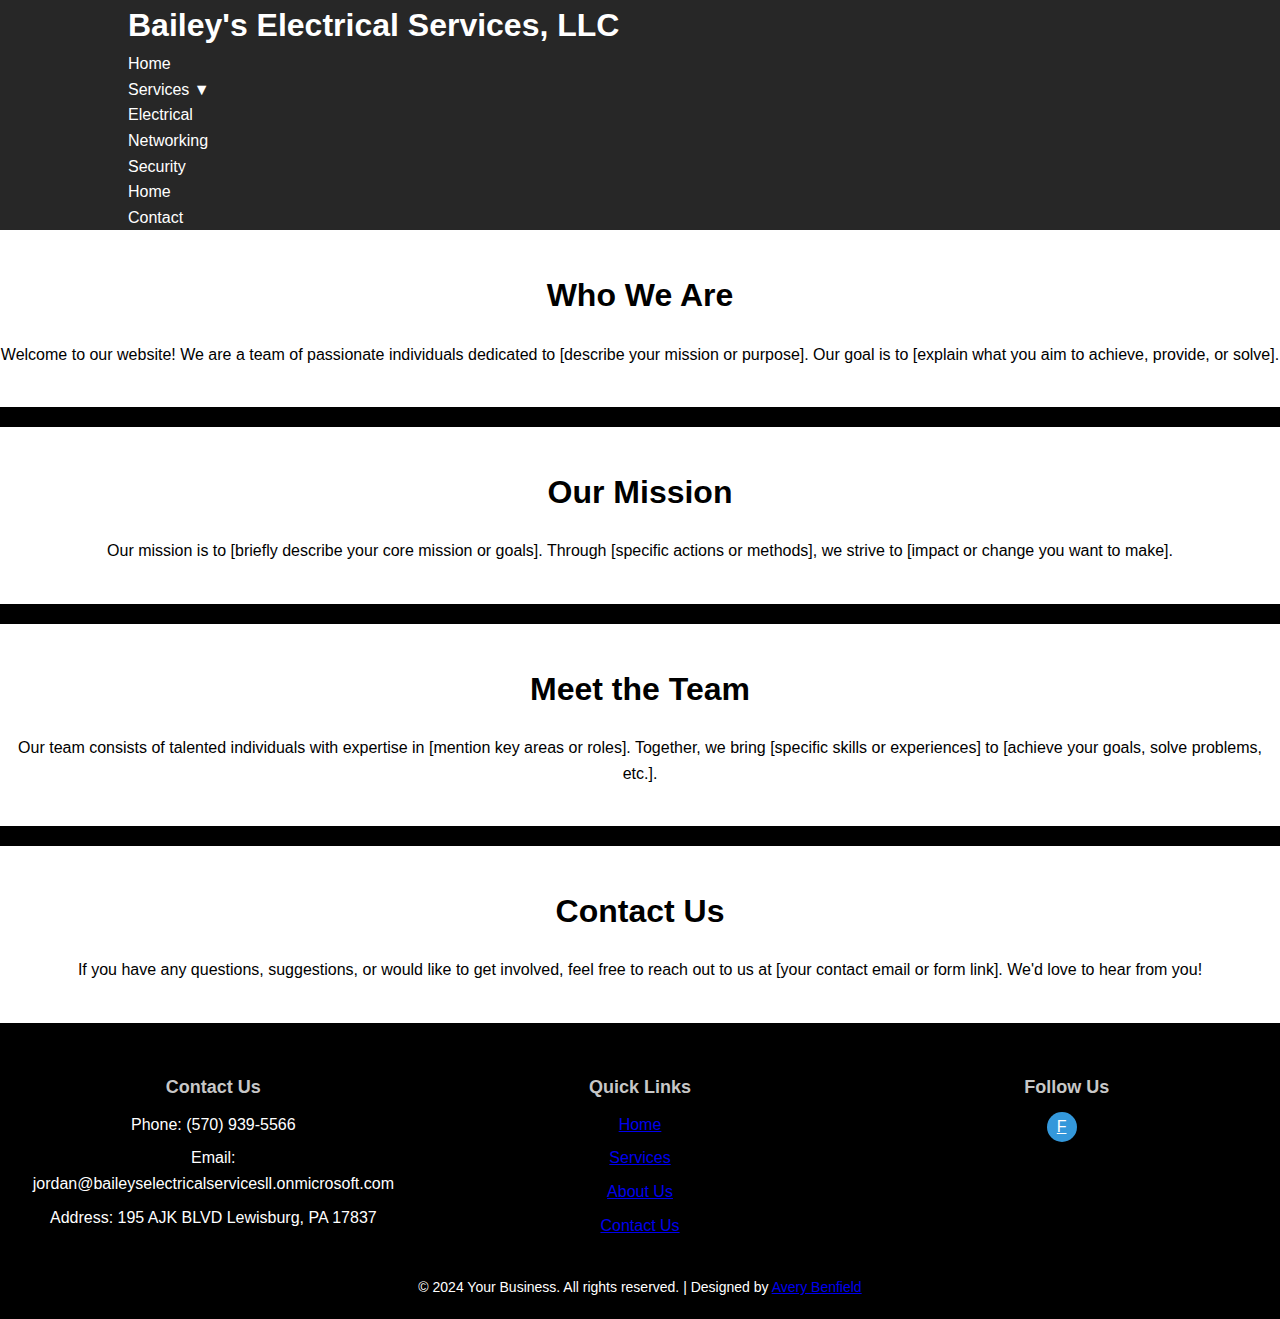
==== about.html @ 6518c1a2 "slideshow" ====
<!DOCTYPE html>
<html lang="en">
  <head>
    <meta charset="UTF-8" />
    <meta name="viewport" content="width=device-width, initial-scale=1.0" />
    <title>About Us</title>
    <link rel="stylesheet" href="styles.css" />
  </head>
  <body>
    <header>
      <div class="container">
        <h1>Bailey's Electrical Services, LLC</h1>
        <nav>
          <ul>
            <li><a href="index.html">Home</a></li>
            <li>
              <a href="Services/services.html">Services ▼</a>
              <ul class="dropdown">
                <li>
                  <a href="Services/services_repo/electrical.html"
                    >Electrical</a
                  >
                </li>
                <li>
                  <a href="Services/services_repo/networking.html"
                    >Networking</a
                  >
                </li>
                <li>
                  <a href="Services/services_repo/security.html">Security</a>
                </li>
                <li>
                  <a href="Services/services_repo/smart_home.html">Home</a>
                </li>
              </ul>
            </li>
            <!-- <li><a href="about.html">About</a></li> -->
            <li><a href="contact.html">Contact</a></li>
          </ul>
        </nav>
      </div>
    </header>

    <main>
      <section class="intro">
        <h2>Who We Are</h2>
        <p>
          Welcome to our website! We are a team of passionate individuals
          dedicated to [describe your mission or purpose]. Our goal is to
          [explain what you aim to achieve, provide, or solve].
        </p>
      </section>

      <section>
        <h2>Our Mission</h2>
        <p>
          Our mission is to [briefly describe your core mission or goals].
          Through [specific actions or methods], we strive to [impact or change
          you want to make].
        </p>
      </section>

      <section>
        <h2>Meet the Team</h2>
        <p>
          Our team consists of talented individuals with expertise in [mention
          key areas or roles]. Together, we bring [specific skills or
          experiences] to [achieve your goals, solve problems, etc.].
        </p>
      </section>

      <section>
        <h2>Contact Us</h2>
        <p>
          If you have any questions, suggestions, or would like to get involved,
          feel free to reach out to us at [your contact email or form link].
          We'd love to hear from you!
        </p>
      </section>
    </main>

    <footer>
      <div class="footer-content">
        <div class="footer-section">
          <h3>Contact Us</h3>
          <ul>
            <li>Phone: (570) 939-5566</li>
            <li>Email: jordan@baileyselectricalservicesll.onmicrosoft.com</li>
            <li>Address: 195 AJK BLVD Lewisburg, PA 17837</li>
          </ul>
        </div>
        <div class="footer-section">
          <h3>Quick Links</h3>
          <ul>
            <li><a href="index.html">Home</a></li>
            <li><a href="services.html">Services</a></li>
            <li><a href="about.html">About Us</a></li>
            <li><a href="contact.html">Contact Us</a></li>
          </ul>
        </div>
        <div class="footer-section">
          <h3>Follow Us</h3>
          <div class="social-icons">
            <a
              href="https://www.facebook.com/baileyselectricalservices/"
              target="_blank"
              >F</a
            >
          </div>
        </div>
      </div>
      <p>
        &copy; 2024 Your Business. All rights reserved. | Designed by
        <a href="#" target="_blank">Avery Benfield</a>
      </p>
    </footer>
  </body>
</html>
---- styles.css ----
/* Resetting default browser styles */
* {
  margin: 0;
  padding: 0;
  box-sizing: border-box;
}

/* Basic styling for the whole page */
body {
  font-family: Arial, sans-serif;
  line-height: 1.6;
  background-color: #000000;
}

.container {
  max-width: 80%;
  margin: 0 auto;
  overflow: hidden;
  /* Clearfix hack */
}

/* Header styles */
header {
  background-color: #272727;
  color: #ffffff;
  /* padding: 1em 0; */
  /* height: 100%; */
}

main iframe {
  background-color: #fff;
}

header nav ul li a {
  color: #fff;
  text-decoration: none;
}

/* Main styles */
main {
  padding: 0px 0;
}

section {
  padding: 40px 0;
  background-color: #fff;
  margin-bottom: 20px;
}

section h2 {
  font-size: 2em;
  margin-bottom: 20px;
  text-align: center;
}

section p {
  text-align: center;
}

#headerimg {
  width: 20%;
}

/* Hero section */
#hero {
  background-size: cover;
  background-position: center;
  color: #000000;
  text-align: center;
  padding: 100px 0;
}

#hero h2 {
  font-size: 3em;
  margin-bottom: 20px;
}

#hero p {
  font-size: 1.2em;
  margin-bottom: 20px;
}

#hero .btn {
  display: inline-block;
  padding: 10px 20px;
  background-color: black;
  color: #fff;
  text-decoration: none;
  border-radius: 5px;
}

#hero .btn:hover {
  background-color: #000000;
}

/* Footer styles */
footer {
  background-color: black;
  color: #fff;
  padding: 20px 0;
  text-align: center;
  position: absolute;
  width: 100%;
}

.footer-content {
  display: flex;
  flex-wrap: wrap;
  justify-content: center;
}

.footer-section {
  margin: 10px;
  flex: 1;
}

.footer-section h3 {
  color: #c7c7c7;
  font-size: 18px;
  margin-bottom: 10px;
}

.footer-section ul {
  list-style-type: none;
  padding: 0;
}

.footer-section ul li {
  margin-bottom: 8px;
}

.social-icons {
  margin-top: 10px;
}

.social-icons a {
  display: inline-block;
  width: 30px;
  height: 30px;
  line-height: 30px;
  background-color: #3498db;
  color: #fff;
  text-align: center;
  border-radius: 50%;
  margin-right: 10px;
  transition: background-color 0.3s ease;
}

.social-icons a:hover {
  background-color: #2980b9;
}

footer p {
  font-size: 14px;
  margin-top: 20px;
}

.site-header {
  display: flex;
  align-items: center;
  justify-content: space-between;
  padding: 1rem 2rem;
  background-color: black;
}

.logo-link {
  text-decoration: none;
}

.logo-image {
  height: 50px;
}

.navbar {
  flex-grow: 1;
}

.nav-list {
  list-style: none;
  margin: 0;
  padding: 0;
  display: flex;
  justify-content: flex-end;
}

.nav-link {
  color: white;
  text-decoration: none;
  padding: 0.5rem 1rem;
  display: block;
}

.nav-link:hover {
  background-color: #555;
}

.dropdown {
  position: relative;
}

.dropdown-toggle::after {
  content: " ▼";
  font-size: 0.8em;
}

.dropdown-menu {
  display: none;
  position: absolute;
  top: 100%;
  left: 0;
  background-color: #444;
  list-style: none;
  padding: 0;
  margin: 0;
  min-width: 190px;
}

.dropdown-menu .dropdown-item {
  color: white;
  text-decoration: none;
  padding: 0.5rem 1rem;
  display: block;
}

.dropdown-menu .dropdown-item:hover {
  background-color: #666;
}

.dropdown:hover .dropdown-menu {
  display: block;
}

/* Responsive design */
@media (max-width: 768px) {
  .container {
    width: 90%;
  }

  header nav ul li {
    display: block;
    margin: 10px 0;
  }

  #hero {
    padding: 80px 0;
  }
}

.responsive-iframe {
  width: 100vw;
  height: 100vh;
}

.center {
  display: block;
  margin-left: auto;
  margin-right: auto;
  width: 50%;
}

.login-container {
  width: 320px;
  background-color: #fff;
  padding: 20px;
  border-radius: 8px;
  box-shadow: 0 0 10px rgba(0, 0, 0, 0.1);
}

.login-form h2 {
  text-align: center;
  margin-bottom: 20px;
}

.form-group {
  margin-bottom: 15px;
}

.form-group label {
  display: block;
  font-weight: bold;
}

.form-group input {
  width: 100%;
  padding: 8px;
  font-size: 16px;
  border: 1px solid #ccc;
  border-radius: 4px;
}

button {
  width: 100%;
  padding: 10px;
  font-size: 18px;
  background-color: #4caf50;
  color: white;
  border: none;
  border-radius: 4px;
  cursor: pointer;
  transition: background-color 0.3s ease;
}

button:hover {
  background-color: #45a049;
}

/* Slideshow container */
#slideshow {
  position: relative;
  max-width: 80%;
  margin: 0 auto;
  padding: 20px 0;
  overflow: hidden;
}

.slideshow-container {
  position: relative;
  max-width: 100%;
  margin: auto;
  overflow: hidden;
}

/* Slide container to maintain aspect ratio and cropping */
.slide {
  display: none;
  position: relative;
  width: 100%;
  height: 400px; /* Adjust this to your preferred height */
  overflow: hidden;
}

/* Ensure image covers the slide container and is cropped properly */
.slide img {
  width: 100%;
  height: 100%;
  object-fit: cover;
  /* Ensure images fill the slide container and maintain aspect ratio */
}

/* Next & previous buttons */
.prev, .next {
  cursor: pointer;
  position: absolute;
  top: 50%;
  width: auto;
  padding: 16px;
  margin-top: -22px;
  color: white;
  font-weight: bold;
  font-size: 18px;
  border-radius: 0 3px 3px 0;
  user-select: none;
  background-color: rgba(0,0,0,0.5);
}

.next {
  right: 0;
  border-radius: 3px 0 0 3px;
}

.prev:hover, .next:hover {
  background-color: rgba(0,0,0,0.8);
}

/* Fade effect */
.fade {
  -webkit-animation: fade 1.5s ease-in-out;
  animation: fade 1.5s ease-in-out;
}

@-webkit-keyframes fade {
  from { opacity: .4 } 
  to { opacity: 1 }
}

@keyframes fade {
  from { opacity: .4 } 
  to { opacity: 1 }
}
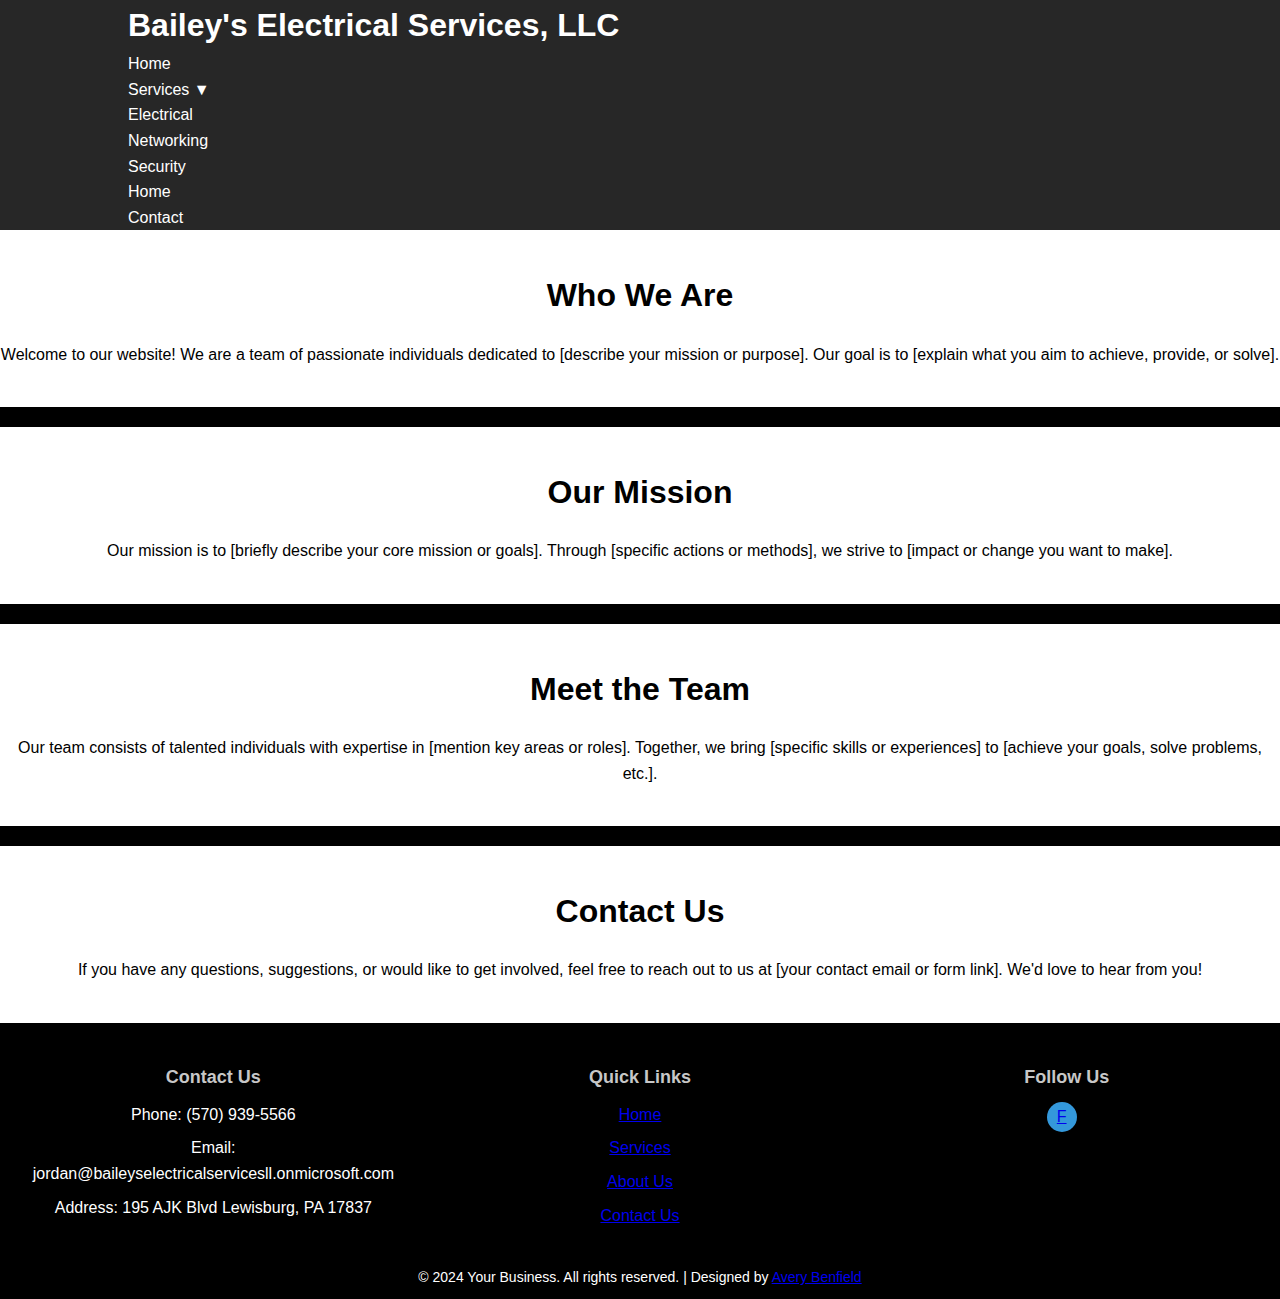
==== commit d241d81b: "footer updates" ====
--- a/about.html
+++ b/about.html
@@ -86,7 +86,7 @@
           <ul>
             <li>Phone: (570) 939-5566</li>
             <li>Email: jordan@baileyselectricalservicesll.onmicrosoft.com</li>
-            <li>Address: 195 AJK BLVD Lewisburg, PA 17837</li>
+            <li>Address: 195 AJK Blvd Lewisburg, PA 17837</li>
           </ul>
         </div>
         <div class="footer-section">
--- a/styles.css
+++ b/styles.css
@@ -59,6 +59,29 @@
 
 #headerimg {
   width: 20%;
+}
+
+.banner {
+  background-color: rgb(211, 34, 34);
+  /* padding: 0 0; */
+}
+
+#banner {
+  background-size: cover;
+  background-position: center;
+  color: #000000;
+  text-align: center;
+  padding: 10px 0;
+  margin-bottom: 0;
+  color: white;
+}
+
+#banner h1 {
+  font-size: 1.5em;
+}
+
+#banner a {
+  color: black;
 }
 
 /* Hero section */
@@ -97,7 +120,7 @@
 footer {
   background-color: black;
   color: #fff;
-  padding: 20px 0;
+  padding: 10px 0;
   text-align: center;
   position: absolute;
   width: 100%;
@@ -111,7 +134,7 @@
 
 .footer-section {
   margin: 10px;
-  flex: 1;
+  flex: 1 1 30%;
 }
 
 .footer-section h3 {
@@ -127,10 +150,6 @@
 
 .footer-section ul li {
   margin-bottom: 8px;
-}
-
-.social-icons {
-  margin-top: 10px;
 }
 
 .social-icons a {
@@ -139,15 +158,16 @@
   height: 30px;
   line-height: 30px;
   background-color: #3498db;
-  color: #fff;
-  text-align: center;
   border-radius: 50%;
   margin-right: 10px;
   transition: background-color 0.3s ease;
-}
-
-.social-icons a:hover {
-  background-color: #2980b9;
+  overflow: hidden; /* Ensure the image fits within the circle */
+}
+
+.social-icon {
+  width: 100%;
+  height: 100%;
+  object-fit: cover;
 }
 
 footer p {
@@ -165,6 +185,10 @@
 
 .logo-link {
   text-decoration: none;
+  color:white;
+  font-size: 0.65em;
+  text-align: center;
+  line-height: 12px;
 }
 
 .logo-image {
@@ -230,22 +254,6 @@
   display: block;
 }
 
-/* Responsive design */
-@media (max-width: 768px) {
-  .container {
-    width: 90%;
-  }
-
-  header nav ul li {
-    display: block;
-    margin: 10px 0;
-  }
-
-  #hero {
-    padding: 80px 0;
-  }
-}
-
 .responsive-iframe {
   width: 100vw;
   height: 100vh;
@@ -292,7 +300,7 @@
   width: 100%;
   padding: 10px;
   font-size: 18px;
-  background-color: #4caf50;
+  background-color: black;
   color: white;
   border: none;
   border-radius: 4px;
@@ -301,16 +309,18 @@
 }
 
 button:hover {
-  background-color: #45a049;
+  background-color: grey;
 }
 
 /* Slideshow container */
 #slideshow {
   position: relative;
-  max-width: 80%;
+  max-width: 100%;
   margin: 0 auto;
-  padding: 20px 0;
+  padding: 0px 0;
   overflow: hidden;
+  margin-bottom: 20px;
+  background-color: black;
 }
 
 .slideshow-container {
@@ -377,3 +387,77 @@
   from { opacity: .4 } 
   to { opacity: 1 }
 }
+
+.fix-width {
+  max-width: 60%;
+  margin: 0 auto;
+  text-align: justify;
+  text-align-last: center;
+}
+
+/* Responsive design */
+@media (max-width: 768px) {
+  /* .container {
+    width: 90%;
+  }
+
+  header nav ul li {
+    display: block;
+    margin: 10px 0;
+  }
+
+  #hero {
+    padding: 80px 0;
+  } */
+
+  header {
+    font-size: 0.9rem;
+  }
+
+  .site-header {
+    flex-direction: column;
+  }
+
+
+  .nav-link {
+    /* color: white; */
+    /* text-decoration: none; */
+    padding: 0.5rem 0.3rem;
+    /* display: block; */
+  }
+
+  #about {
+    font-size: 0.8rem;
+  }
+
+  .fix-width {
+    min-width: 90%;
+  }
+
+  main section div {
+    font-size: 0.75rem;
+  }
+
+  .slide {
+    height: 200px;
+  }
+/* 
+  section {
+    padding: 20px 0;
+  } */
+
+  #hero {
+    padding: 50px 0;
+  }
+
+  .prev, .next {
+    font-size: 14px;
+  }
+
+  /* .footer-content {
+    flex-direction: column;
+  } */
+
+
+}
+
